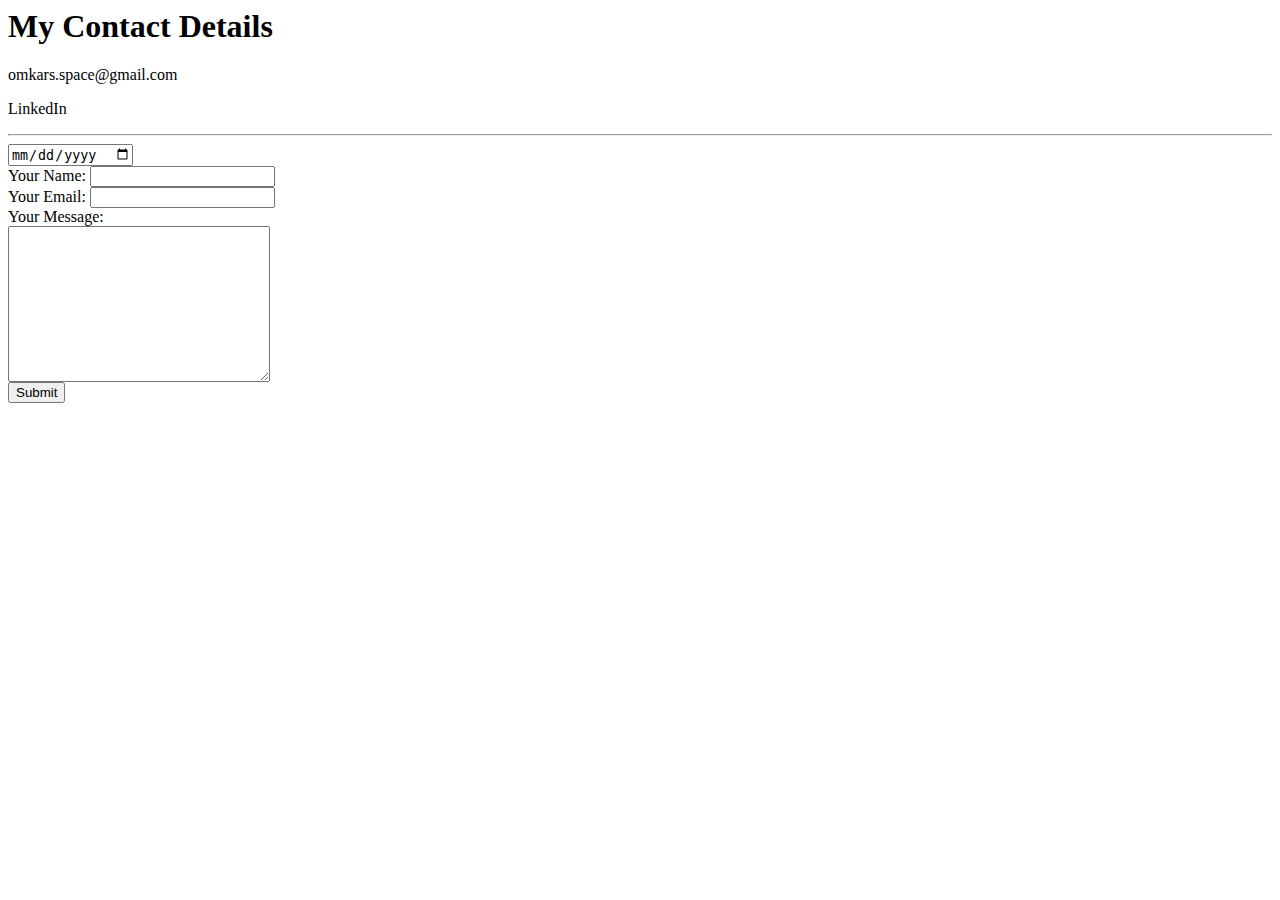
==== contact-me.html @ bf1caaba "CV Initial Version" ====
<html>
  <head>
    <meta charset="utf-8">
    <title>Contact Me</title>
    <link rel="stylesheet" href="css/styles.css">
  </head>
  <body>
    <h1>My Contact Details</h1>
    <p>omkars.space@gmail.com</p>
    <p><a href="https://www.linkedin.com/in/omk1kor/"></a>LinkedIn</p>
    <hr>
    <input type="date">
    <form action="omkars.space@gmail.com" method="post" enctype="text/plain">
      <label>Your Name:</label>
      <input type="text" name="yourName" value=""><br>
      <label>Your Email:</label>
      <input type="email" name="yourEmail" value=""><br>
      <label>Your Message:</label><br>
      <textarea name="yourMessage" rows="10" cols="30"></textarea><br>
      <input type="submit" name="">
    </form>
  </body>
</html>
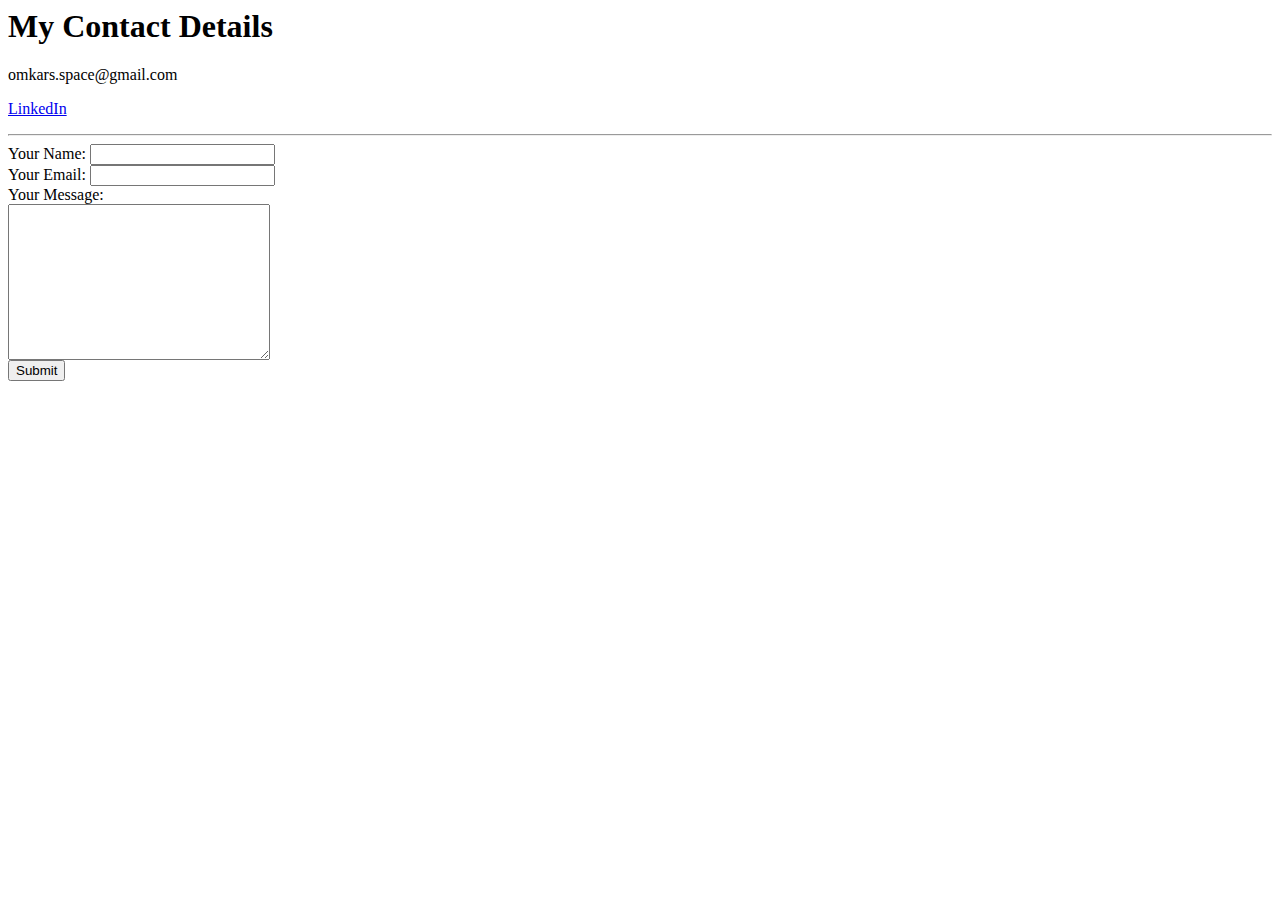
==== commit 7afb6b0b: "Corrected LinkedIn anchor" ====
--- a/contact-me.html
+++ b/contact-me.html
@@ -7,9 +7,8 @@
   <body>
     <h1>My Contact Details</h1>
     <p>omkars.space@gmail.com</p>
-    <p><a href="https://www.linkedin.com/in/omk1kor/"></a>LinkedIn</p>
+    <p><a href="https://www.linkedin.com/in/omk1kor/">LinkedIn</a></p>
     <hr>
-    <input type="date">
     <form action="omkars.space@gmail.com" method="post" enctype="text/plain">
       <label>Your Name:</label>
       <input type="text" name="yourName" value=""><br>
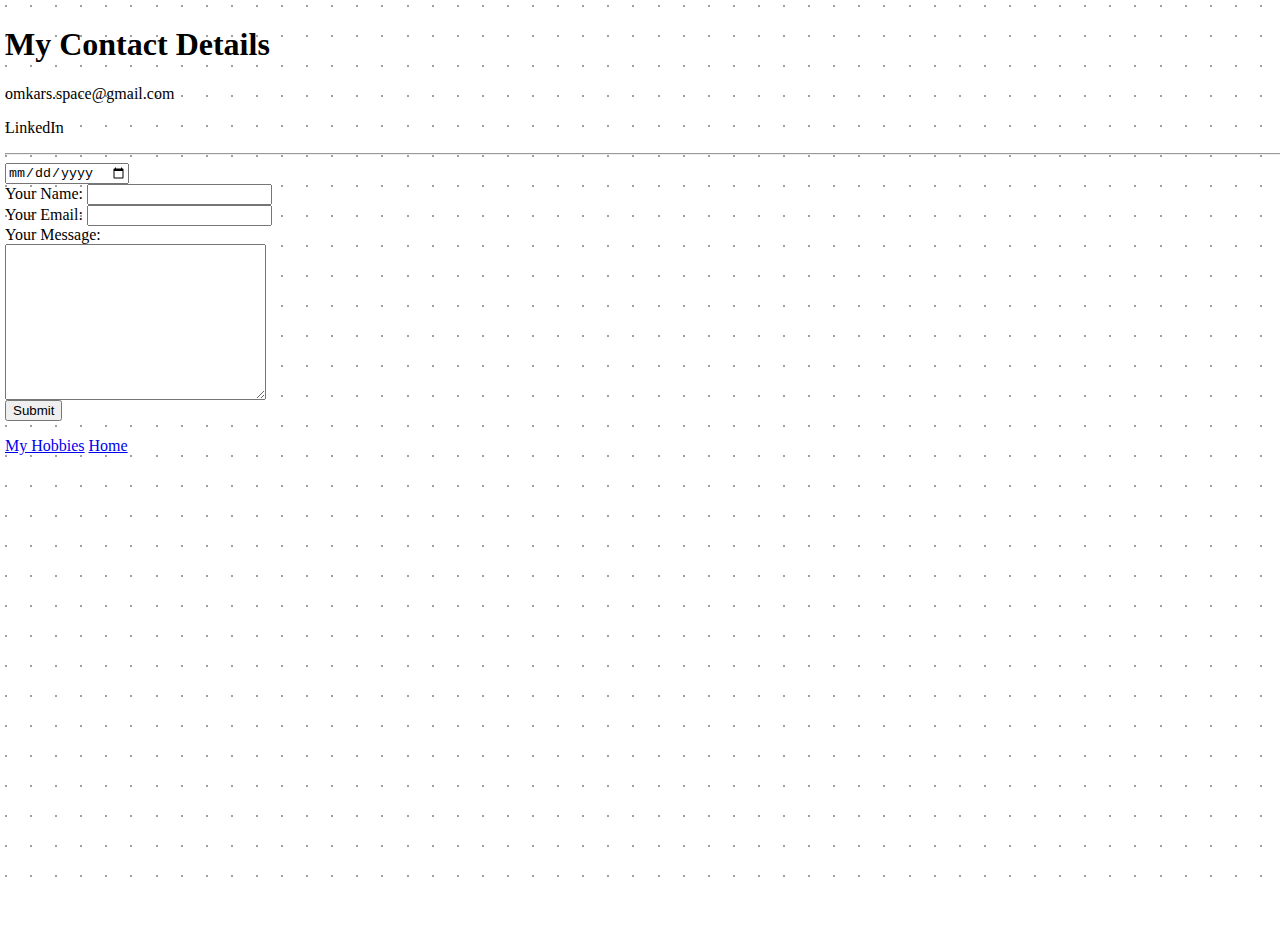
==== commit a7d95284: "animated background with javascript and css" ====
--- a/contact-me.html
+++ b/contact-me.html
@@ -1,22 +1,38 @@
 <html>
-  <head>
-    <meta charset="utf-8">
-    <title>Contact Me</title>
-    <link rel="stylesheet" href="css/styles.css">
-  </head>
-  <body>
-    <h1>My Contact Details</h1>
-    <p>omkars.space@gmail.com</p>
-    <p><a href="https://www.linkedin.com/in/omk1kor/">LinkedIn</a></p>
-    <hr>
-    <form action="omkars.space@gmail.com" method="post" enctype="text/plain">
-      <label>Your Name:</label>
-      <input type="text" name="yourName" value=""><br>
-      <label>Your Email:</label>
-      <input type="email" name="yourEmail" value=""><br>
-      <label>Your Message:</label><br>
-      <textarea name="yourMessage" rows="10" cols="30"></textarea><br>
-      <input type="submit" name="">
-    </form>
-  </body>
+
+<head>
+  <meta charset="utf-8">
+  <title>Contact Me</title>
+  <link rel="stylesheet" href="css/style.css">
+</head>
+
+<body>
+  <div class="container" id="container">
+    <div class="background" id="background">
+    </div>
+    <div class="content" id="content">
+      <h1 style="clear:both;">My Contact Details</h1>
+      <p>omkars.space@gmail.com</p>
+      <p><a href="https://www.linkedin.com/in/omk1kor/"></a>LinkedIn</p>
+      <hr>
+      <input type="date">
+      <form action="omkars.space@gmail.com" method="post" enctype="text/plain">
+        <label>Your Name:</label>
+        <input type="text" name="yourName" value=""><br>
+        <label>Your Email:</label>
+        <input type="email" name="yourEmail" value=""><br>
+        <label>Your Message:</label><br>
+        <textarea name="yourMessage" rows="10" cols="30"></textarea><br>
+        <input type="submit" name="">
+      </form>
+      <footer style="clear:both;">
+        <a href="hobbies.html">My Hobbies</a>
+        <a href="index.html">Home</a>
+      </footer>
+    </div>
+  </div>
+  <script src="script/script.js"></script>
+
+</body>
+
 </html>--- a/css/style.css
+++ b/css/style.css
@@ -0,0 +1,59 @@
+body {
+    padding: 0;
+    margin: 0;
+  }
+  .background {
+    position: absolute;
+    width: 100%;
+    height: 100%;
+    z-index: -1;
+    display: grid;
+    /* grid-template-columns: repeat(10, minmax(30px, 1fr)); */
+    grid-template-columns: repeat(auto-fill, minmax(25px, 1fr));
+    grid-template-rows: repeat(auto-fill, minmax(30px, 1fr));
+    overflow: hidden;
+  }
+  .container{
+    position: absolute;
+    width: 100%;
+    height: 100%;
+    margin-top: 5px;
+    margin-left: 5px;
+    margin-bottom: 5px;
+    margin-right: 5px;
+  }
+  .content{
+    color: black;
+    position: relative;
+    z-index: 0;
+    width: 100%;
+    height: 100%;
+  }
+  .dot {
+    width: 2px;
+    height: 2px;
+    border-radius: 50%;
+    background-color: grey;
+    animation-name: moveDots;
+    animation-duration: 1s;
+    animation-iteration-count: infinite;
+    animation-direction: alternate-reverse;
+  }
+  img#profilePic {
+    border-radius: 50%;
+    box-shadow: 0 4px 8px 0 rgba(0, 0, 0, 0.2), 0 6px 20px 0 rgba(0, 0, 0, 0.19);
+    float:left; max-width: 25%;
+
+  }
+  
+
+
+  @keyframes moveDots {
+    0% {
+      transform: translate(0, 0);
+    }
+    100%{
+      transform: translate(20px, 0);
+    }
+
+  } 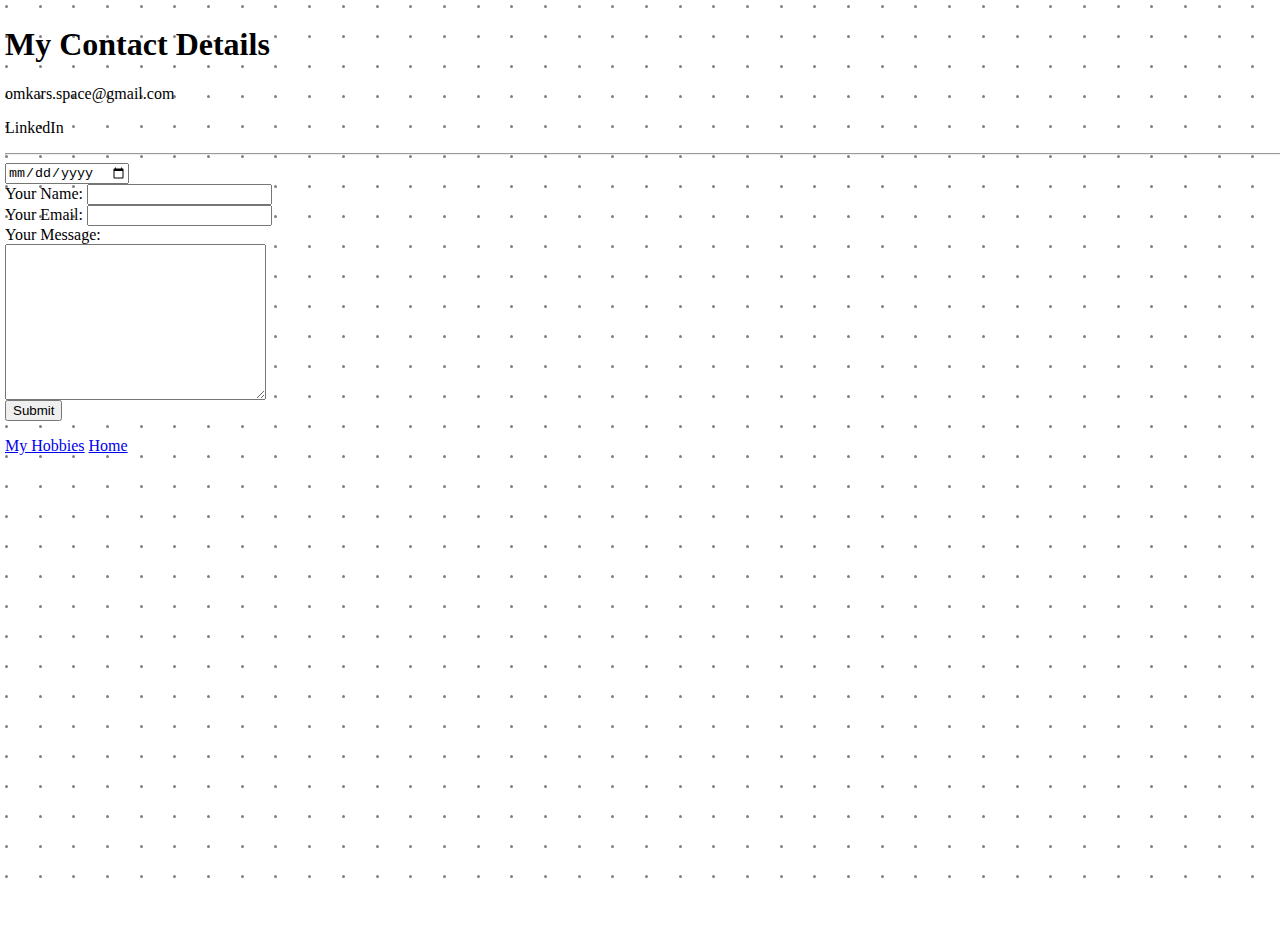
==== commit e0a12f48: "Merge branch 'main' into animated-background" ====
--- a/contact-me.html
+++ b/contact-me.html
@@ -1,5 +1,4 @@
 <html>
-
 <head>
   <meta charset="utf-8">
   <title>Contact Me</title>
@@ -34,5 +33,4 @@
   <script src="script/script.js"></script>
 
 </body>
-
 </html>--- a/css/style.css
+++ b/css/style.css
@@ -9,7 +9,7 @@
     z-index: -1;
     display: grid;
     /* grid-template-columns: repeat(10, minmax(30px, 1fr)); */
-    grid-template-columns: repeat(auto-fill, minmax(25px, 1fr));
+    grid-template-columns: repeat(auto-fill, minmax(33px, 1fr));
     grid-template-rows: repeat(auto-fill, minmax(30px, 1fr));
     overflow: hidden;
   }
@@ -30,14 +30,14 @@
     height: 100%;
   }
   .dot {
-    width: 2px;
-    height: 2px;
+    width: 3px;
+    height: 3px;
     border-radius: 50%;
     background-color: grey;
     animation-name: moveDots;
-    animation-duration: 1s;
+    animation-duration:0.83s;
     animation-iteration-count: infinite;
-    animation-direction: alternate-reverse;
+    animation-direction:alternate-reverse;
   }
   img#profilePic {
     border-radius: 50%;
@@ -46,14 +46,12 @@
 
   }
   
-
-
   @keyframes moveDots {
     0% {
       transform: translate(0, 0);
     }
     100%{
-      transform: translate(20px, 0);
+      transform: translate(20px, 20px);
     }
 
   } 